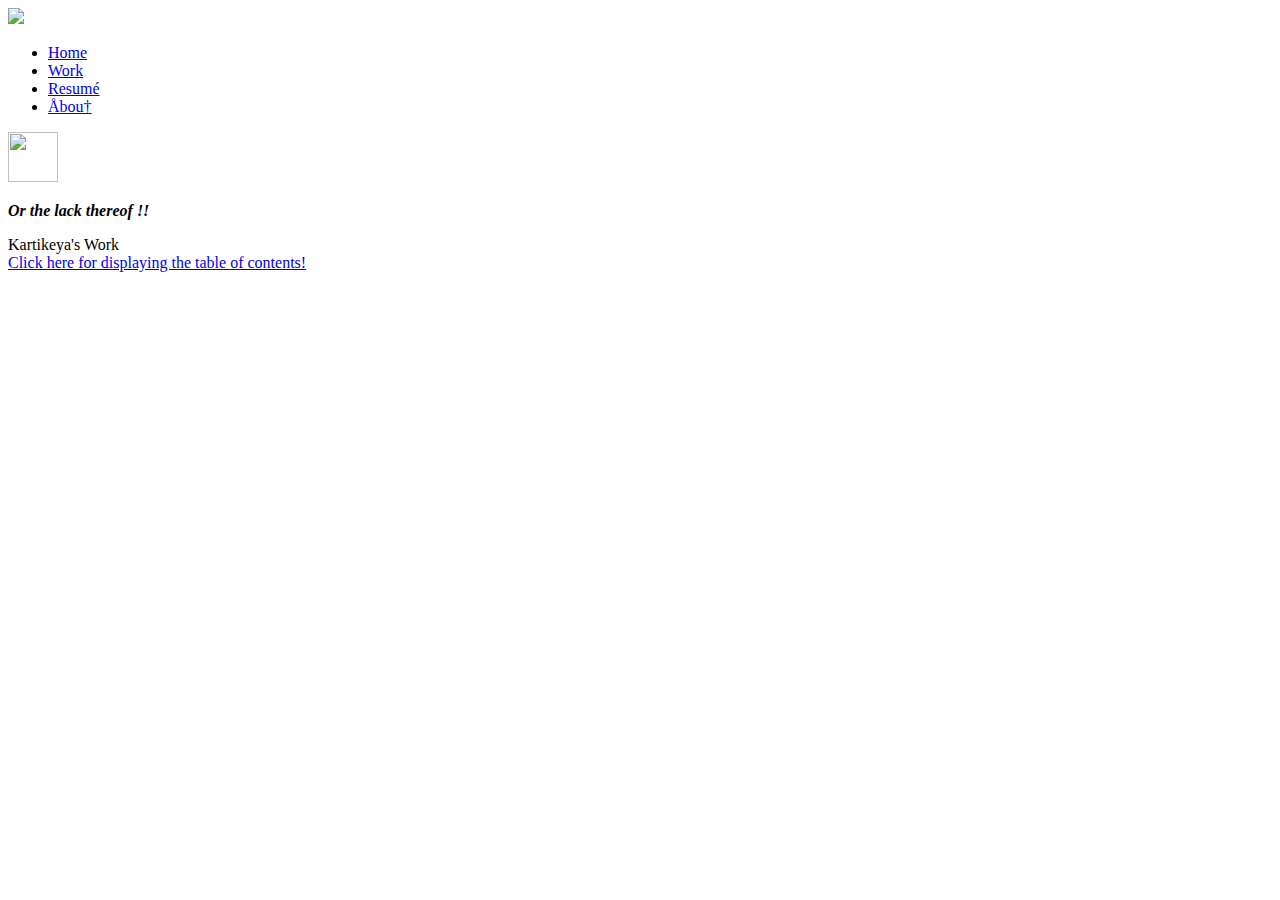
==== index.html @ 13374371 "renaming index.html" ====
<!DOCTYPE html>
<html lang="en">

<head>
    <meta charset="UTF-8">
    <title>My Site </title>
    <link rel="stylesheet" href="style.css">
    <script src="https://ajax.googleapis.com/ajax/libs/jquery/1.11.1/jquery.min.js"></script>
    <script src="https://ajax.googleapis.com/ajax/libs/angularjs/1.3.15/angular.min.js"></script>
    <script src="js/jQ-script.js"></script>
    <script src="js/app.js"></script>
</head>

<body ng-app="MySiteApp">

    <div class="menu">
        <div>
            <img class="menuClose" src="img/ic_close_white_36dp.png">
        </div>

        <ul>
            <li id="home-menu"><a href="main.html"> Home </a>
            </li>
            <li id="work-menu"><a href="work.html"> Work </a>
            </li>
            <li id="resume-menu"><a href="resume.html">  Resumé </a>
            </li>
            <!--
            <li id="contact-menu"><a href="contact.html">  Contact </a>
            </li>
-->
            <li id="about-menu"><a href="about.html">  Åbou†</a>
            </li>
        </ul>
    </div>

    <img class="menuButton" src="img/ic_menu_white_36dp.png" width="50" height="50">

    <!--
    <div class="header">    
        <div id="headerNav">
            <ul>
                <li id="home-menu"><a href="main.html"> Home </a>
                </li>
                <li id="resume-menu"><a href="#">  Resumé </a>
                </li>
                <li id="contact-menu"><a href="#">  Contact </a>
                </li>
                <li id="about-menu"><a href="#">  Åbou†</a>
                </li>
            </ul>
        </div>
    </div>
-->


    <div>
        <p class="hiddenText"> <strong><em>Or the lack thereof !! </em></strong>
        </p>
    </div>

    <div class="container">
        <div id="splashText"> Kartikeya's Work </div>
    </div>

    <aside>
        <a href="javascript:(function(){var i=function(a){this.sections=[];this.startingNode=a};i.prototype={heading:false,append:function(a){a.container=this;this.sections.push(a)},asHTML:function(a){var b=u(this.heading);if(a)b='&lt;a href=&quot;#'+v(this.startingNode)+'&quot;&gt;'+b+&quot;&lt;/a&gt;&quot;;return b+q(this.sections,a)}};var q=function(a,b){for(var f=&quot;&quot;,c=0;c&lt;a.length;c++)f+=&quot;&lt;li&gt;&quot;+a[c].asHTML(b)+&quot;&lt;/li&gt;&quot;;return f==&quot;&quot;?f:&quot;&lt;ol&gt;&quot;+f+&quot;&lt;/ol&gt;&quot;},r=function(a){a=a.heading;return h(a)?j(a):1},u=function(a){if(h(a)){if(k(a)==&quot;HGROUP&quot;)a=a.getElementsByTagName(&quot;h&quot;+
            -j(a))[0];return a.textContent||a.innerText||&quot;&lt;i&gt;No text content inside &quot;+a.nodeName+&quot;&lt;/i&gt;&quot;}return&quot;&quot;+a},v=function(a){var b=a.getAttribute(&quot;id&quot;);if(b)return b;do b=&quot;h5o-&quot;+ ++s;while(t.getElementById(b));a.setAttribute(&quot;id&quot;,b);return b},e,d,g,s,t,w=function(a,b,f){var c=a;a:for(;c;){b(c);if(c.firstChild){c=c.firstChild;continue a}for(;c;){f(c);if(c.nextSibling){c=c.nextSibling;continue a}c=c==a?null:c.parentNode}}},x=function(a){if(!h(o(g)))if(l(a)||m(a)){e!=null&amp;&amp;g.push(e);e=a;d=new i(a);e.outline=
            {sections:[d],startingNode:a,asHTML:function(c){return q(this.sections,c)}}}else if(e!=null)if(h(a)){if(d.heading)if(j(a)&gt;=r(n(e.outline))){var b=new i(a);e.outline.sections.push(b);d=b;d.heading=a}else{b=false;var f=d;do{if(j(a)&lt;r(f)){b=new i(a);f.append(b);d=b;d.heading=a;b=true}f=f.container}while(!b)}else d.heading=a;g.push(a)}},y=function(a){var b=o(g);if(h(b))b==a&amp;&amp;g.pop();else{if((l(a)||m(a))&amp;&amp;!d.heading)d.heading=&quot;&lt;i&gt;Untitled &quot;+k(a)+&quot;&lt;/i&gt;&quot;;if(l(a)&amp;&amp;g.length&gt;0){e=g.pop();d=n(e.outline);for(b=
            0;b&lt;a.outline.sections.length;b++)d.append(a.outline.sections[b])}else if(m(a)&amp;&amp;g.length&gt;0){e=g.pop();for(d=n(e.outline);d.sections.length&gt;0;)d=n(d)}else if(l(a)||m(a))d=e.outline.sections[0]}},k=function(a){return a.tagName.toUpperCase()},p=function(a){return function(b){return z(b)&amp;&amp;(new RegExp(a,&quot;i&quot;)).test(k(b))}},m=p(&quot;^BLOCKQUOTE|BODY|DETAILS|FIELDSET|FIGURE|TD$&quot;),l=p(&quot;^ARTICLE|ASIDE|NAV|SECTION$&quot;),h=p(&quot;^H[1-6]|HGROUP$&quot;),z=function(a){return a&amp;&amp;a.tagName},j=function(a){var b=k(a);if(b==&quot;HGROUP&quot;)for(b=
            1;b&lt;=6;b++){if(a.getElementsByTagName(&quot;H&quot;+b).length&gt;0)return-b}else return-parseInt(b.substr(1))},n=function(a){return o(a.sections)},o=function(a){return a[a.length-1]};HTML5Outline=function(a){s=0;t=a.ownerDocument||window.document;d=e=null;g=[];w(a,x,y);return e!=null?e.outline:null}})();
            ;(function(){var b=function(e,f){for(var d=0;d&lt;e.length;d++)e[d].setAttribute(&quot;style&quot;,f)},g=HTML5Outline(document.body).asHTML(true),a=document.createElement(&quot;div&quot;);b([a],&quot;position:fixed;top:10px;right:10px;border:2px solid #000;background:rgba(255,255,255,.9);padding:15px;z-index:999;max-height:400px;overflow:auto;font-size:11px;font-family:Verdana, sans-serif;&quot;);a.innerHTML=g;b(a.getElementsByTagName(&quot;li&quot;),&quot;list-style:decimal outside;margin-left:20px;font-size:11px;font-family:Verdana, sans-serif;&quot;);
            b(a.getElementsByTagName(&quot;ol&quot;),&quot;margin: 0;padding:0;font-size:11px;font-family:Verdana, sans-serif;&quot;);b(a.getElementsByTagName(&quot;a&quot;),&quot;color:#008;text-decoration:underline;font-size:11px;font-family:Verdana, sans-serif;&quot;);var c=a.insertBefore(document.createElement(&quot;a&quot;),a.firstChild);b([c],&quot;float: right; margin: 0 0 5px 5px; padding: 5px; border: 1px #008 solid;color:#00f;background-color:#ccf;&quot;);c.innerHTML=&quot;Close&quot;;c.href=&quot;#&quot;;c.onclick=function(){document.body.removeChild(a);a=c=null};document.body.appendChild(a)})();
            ;" title="TableDeMatiere">Click here for displaying the table of contents!</a>
        </h1>
    </aside>
    </aside>
</body>

</html>
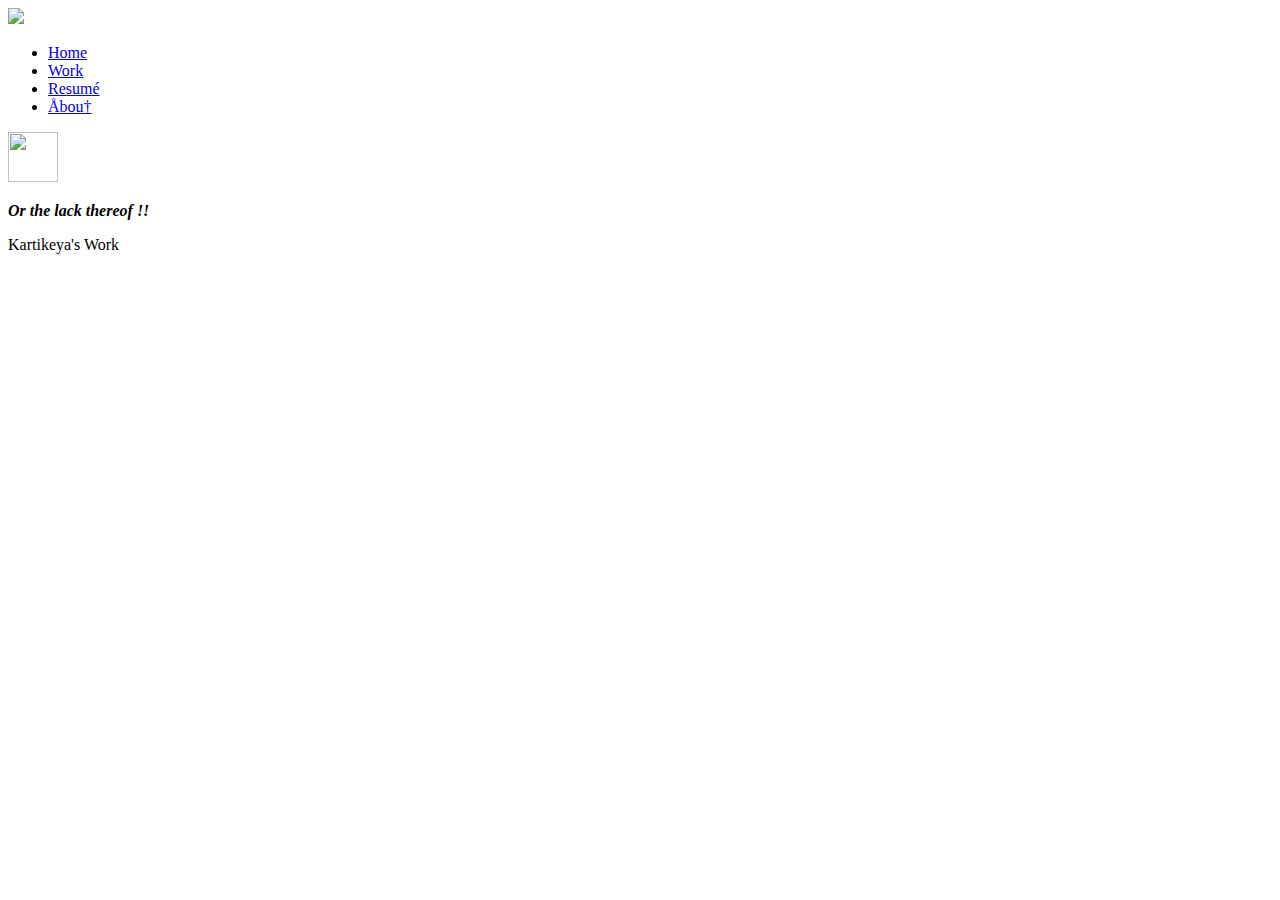
==== commit 4bd0d9f6: "123" ====
--- a/index.html
+++ b/index.html
@@ -19,16 +19,12 @@
         </div>
 
         <ul>
-            <li id="home-menu"><a href="main.html"> Home </a>
+            <li id="home-menu"><a href="index.html"> Home </a>
             </li>
             <li id="work-menu"><a href="work.html"> Work </a>
             </li>
             <li id="resume-menu"><a href="resume.html">  Resumé </a>
             </li>
-            <!--
-            <li id="contact-menu"><a href="contact.html">  Contact </a>
-            </li>
--->
             <li id="about-menu"><a href="about.html">  Åbou†</a>
             </li>
         </ul>
@@ -37,7 +33,7 @@
     <img class="menuButton" src="img/ic_menu_white_36dp.png" width="50" height="50">
 
     <!--
-    <div class="header">    
+    <div class="header">
         <div id="headerNav">
             <ul>
                 <li id="home-menu"><a href="main.html"> Home </a>
@@ -63,18 +59,6 @@
         <div id="splashText"> Kartikeya's Work </div>
     </div>
 
-    <aside>
-        <a href="javascript:(function(){var i=function(a){this.sections=[];this.startingNode=a};i.prototype={heading:false,append:function(a){a.container=this;this.sections.push(a)},asHTML:function(a){var b=u(this.heading);if(a)b='&lt;a href=&quot;#'+v(this.startingNode)+'&quot;&gt;'+b+&quot;&lt;/a&gt;&quot;;return b+q(this.sections,a)}};var q=function(a,b){for(var f=&quot;&quot;,c=0;c&lt;a.length;c++)f+=&quot;&lt;li&gt;&quot;+a[c].asHTML(b)+&quot;&lt;/li&gt;&quot;;return f==&quot;&quot;?f:&quot;&lt;ol&gt;&quot;+f+&quot;&lt;/ol&gt;&quot;},r=function(a){a=a.heading;return h(a)?j(a):1},u=function(a){if(h(a)){if(k(a)==&quot;HGROUP&quot;)a=a.getElementsByTagName(&quot;h&quot;+
-            -j(a))[0];return a.textContent||a.innerText||&quot;&lt;i&gt;No text content inside &quot;+a.nodeName+&quot;&lt;/i&gt;&quot;}return&quot;&quot;+a},v=function(a){var b=a.getAttribute(&quot;id&quot;);if(b)return b;do b=&quot;h5o-&quot;+ ++s;while(t.getElementById(b));a.setAttribute(&quot;id&quot;,b);return b},e,d,g,s,t,w=function(a,b,f){var c=a;a:for(;c;){b(c);if(c.firstChild){c=c.firstChild;continue a}for(;c;){f(c);if(c.nextSibling){c=c.nextSibling;continue a}c=c==a?null:c.parentNode}}},x=function(a){if(!h(o(g)))if(l(a)||m(a)){e!=null&amp;&amp;g.push(e);e=a;d=new i(a);e.outline=
-            {sections:[d],startingNode:a,asHTML:function(c){return q(this.sections,c)}}}else if(e!=null)if(h(a)){if(d.heading)if(j(a)&gt;=r(n(e.outline))){var b=new i(a);e.outline.sections.push(b);d=b;d.heading=a}else{b=false;var f=d;do{if(j(a)&lt;r(f)){b=new i(a);f.append(b);d=b;d.heading=a;b=true}f=f.container}while(!b)}else d.heading=a;g.push(a)}},y=function(a){var b=o(g);if(h(b))b==a&amp;&amp;g.pop();else{if((l(a)||m(a))&amp;&amp;!d.heading)d.heading=&quot;&lt;i&gt;Untitled &quot;+k(a)+&quot;&lt;/i&gt;&quot;;if(l(a)&amp;&amp;g.length&gt;0){e=g.pop();d=n(e.outline);for(b=
-            0;b&lt;a.outline.sections.length;b++)d.append(a.outline.sections[b])}else if(m(a)&amp;&amp;g.length&gt;0){e=g.pop();for(d=n(e.outline);d.sections.length&gt;0;)d=n(d)}else if(l(a)||m(a))d=e.outline.sections[0]}},k=function(a){return a.tagName.toUpperCase()},p=function(a){return function(b){return z(b)&amp;&amp;(new RegExp(a,&quot;i&quot;)).test(k(b))}},m=p(&quot;^BLOCKQUOTE|BODY|DETAILS|FIELDSET|FIGURE|TD$&quot;),l=p(&quot;^ARTICLE|ASIDE|NAV|SECTION$&quot;),h=p(&quot;^H[1-6]|HGROUP$&quot;),z=function(a){return a&amp;&amp;a.tagName},j=function(a){var b=k(a);if(b==&quot;HGROUP&quot;)for(b=
-            1;b&lt;=6;b++){if(a.getElementsByTagName(&quot;H&quot;+b).length&gt;0)return-b}else return-parseInt(b.substr(1))},n=function(a){return o(a.sections)},o=function(a){return a[a.length-1]};HTML5Outline=function(a){s=0;t=a.ownerDocument||window.document;d=e=null;g=[];w(a,x,y);return e!=null?e.outline:null}})();
-            ;(function(){var b=function(e,f){for(var d=0;d&lt;e.length;d++)e[d].setAttribute(&quot;style&quot;,f)},g=HTML5Outline(document.body).asHTML(true),a=document.createElement(&quot;div&quot;);b([a],&quot;position:fixed;top:10px;right:10px;border:2px solid #000;background:rgba(255,255,255,.9);padding:15px;z-index:999;max-height:400px;overflow:auto;font-size:11px;font-family:Verdana, sans-serif;&quot;);a.innerHTML=g;b(a.getElementsByTagName(&quot;li&quot;),&quot;list-style:decimal outside;margin-left:20px;font-size:11px;font-family:Verdana, sans-serif;&quot;);
-            b(a.getElementsByTagName(&quot;ol&quot;),&quot;margin: 0;padding:0;font-size:11px;font-family:Verdana, sans-serif;&quot;);b(a.getElementsByTagName(&quot;a&quot;),&quot;color:#008;text-decoration:underline;font-size:11px;font-family:Verdana, sans-serif;&quot;);var c=a.insertBefore(document.createElement(&quot;a&quot;),a.firstChild);b([c],&quot;float: right; margin: 0 0 5px 5px; padding: 5px; border: 1px #008 solid;color:#00f;background-color:#ccf;&quot;);c.innerHTML=&quot;Close&quot;;c.href=&quot;#&quot;;c.onclick=function(){document.body.removeChild(a);a=c=null};document.body.appendChild(a)})();
-            ;" title="TableDeMatiere">Click here for displaying the table of contents!</a>
-        </h1>
-    </aside>
-    </aside>
 </body>
 
-</html>+</html>
